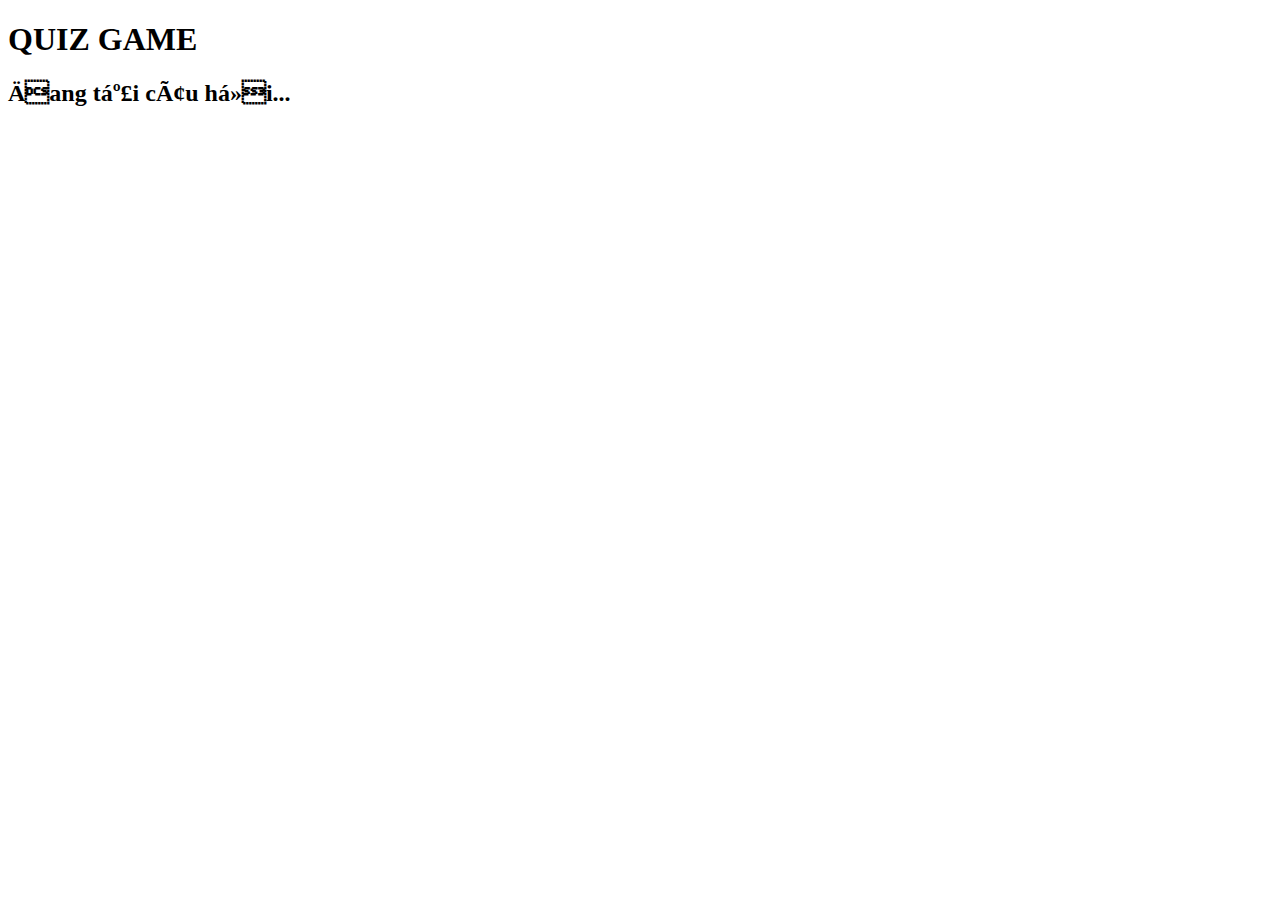
==== wwwroot/game.html @ 775a70b9 "add topic.html and game.html" ====
<!DOCTYPE html>
<html lang="vi">
<head>
    <meta charset="UFT-8">
    <title> Trò chơi trắc nghiệm</title>
    <link rel="stylesheet" href="styles.css">
</head>
<body>
    <h1>QUIZ GAME</h1>
    <div class="container">
        <h2 id="question">Đang tải câu hỏi...</h2>
        <div class="options"></div>
    </div>
</body>
</html>
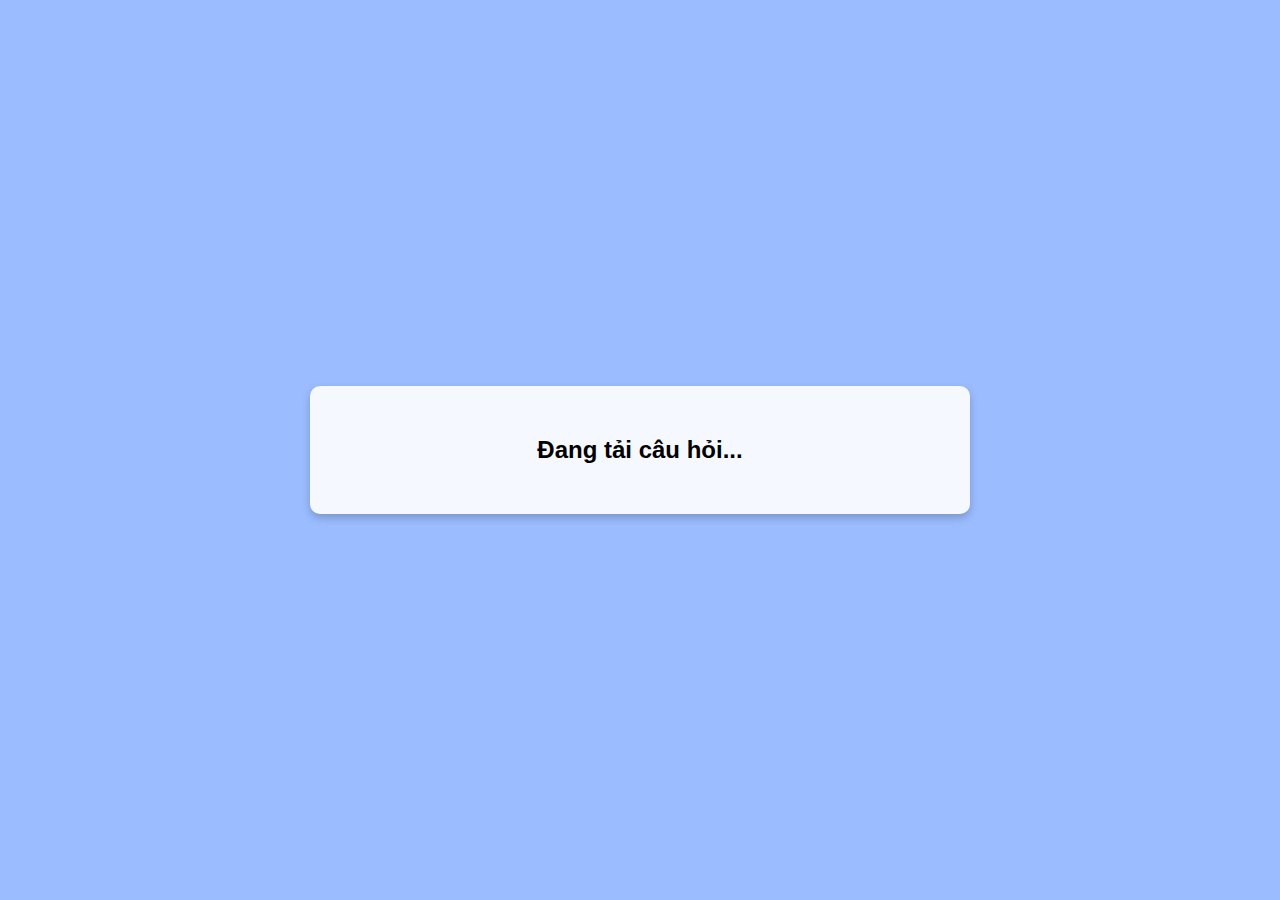
==== commit 12ff8db0: "web server" ====
--- a/wwwroot/game.html
+++ b/wwwroot/game.html
@@ -1,15 +1,16 @@
 <!DOCTYPE html>
-<html lang="vi">
+<html lang="en">
 <head>
-    <meta charset="UFT-8">
-    <title> Trò chơi trắc nghiệm</title>
-    <link rel="stylesheet" href="styles.css">
+    <meta charset="UTF-8">
+    <meta name="viewport" content="width=device-width, initial-scale=1.0">
+    <title> Trò Chơi Trắc Nghiệm</title>
+    <link rel="stylesheet" href="css/main.css">
+    <script defer src="js/index.js"></script>
 </head>
 <body>
-    <h1>QUIZ GAME</h1>
     <div class="container">
         <h2 id="question">Đang tải câu hỏi...</h2>
-        <div class="options"></div>
+        <div id="options"></div>
     </div>
 </body>
 </html>--- a/wwwroot/css/main.css
+++ b/wwwroot/css/main.css
@@ -0,0 +1,85 @@
+body {
+    font-family: Arial, sans-serif;
+    text-align: center;
+    color: rgb(26, 26, 26);
+    background-color: #9bbcff;
+    margin: 0;
+    display: flex;
+    flex-direction: column;
+    align-items: center;
+    justify-content: center;
+    height: 100vh;
+}
+
+h1 {
+    font-size: 32px;
+    margin-bottom: 20px;
+}
+
+.cards {
+    display: flex;
+    gap: 20px;
+    justify-content: center;
+    flex-wrap: wrap;
+}
+
+.card {
+    background: white;
+    color: black;
+    padding: 20px;
+    border-radius: 10px;
+    font-size: 20px;
+    cursor: pointer;
+    transition: 0.3s;
+    width: 200px;
+    text-align: center;
+}
+
+.card:hover {
+    background: #2a2a2a;
+    color: white;
+}
+
+.container {
+    background: rgba(255, 255, 255, 0.9);
+    color: rgb(0, 0, 0);
+    padding: 30px;
+    border-radius: 10px;
+    width: 60%;
+    max-width: 600px;
+    box-shadow: 0 4px 8px rgba(0, 0, 0, 0.2);
+}
+
+#options {
+    display: flex;
+    flex-direction: column;
+    gap: 10px;
+    margin-top: 20px;
+}
+
+button {
+    background: white;
+    border: 2px solid #2b2b2b;
+    padding: 10px;
+    font-size: 18px;
+    border-radius: 5px;
+    cursor: pointer;
+    transition: 0.3s;
+}
+
+button:hover {
+    background: #303030;
+    color: white;
+    box-shadow: 0 4px 8px rgba(0, 0, 0, 0.2);
+}
+
+button:disabled {
+    opacity: 0.6;
+    cursor: not-allowed;
+}
+
+.answer:disabled {
+    cursor: not-allowed;
+    opacity: 1;
+
+}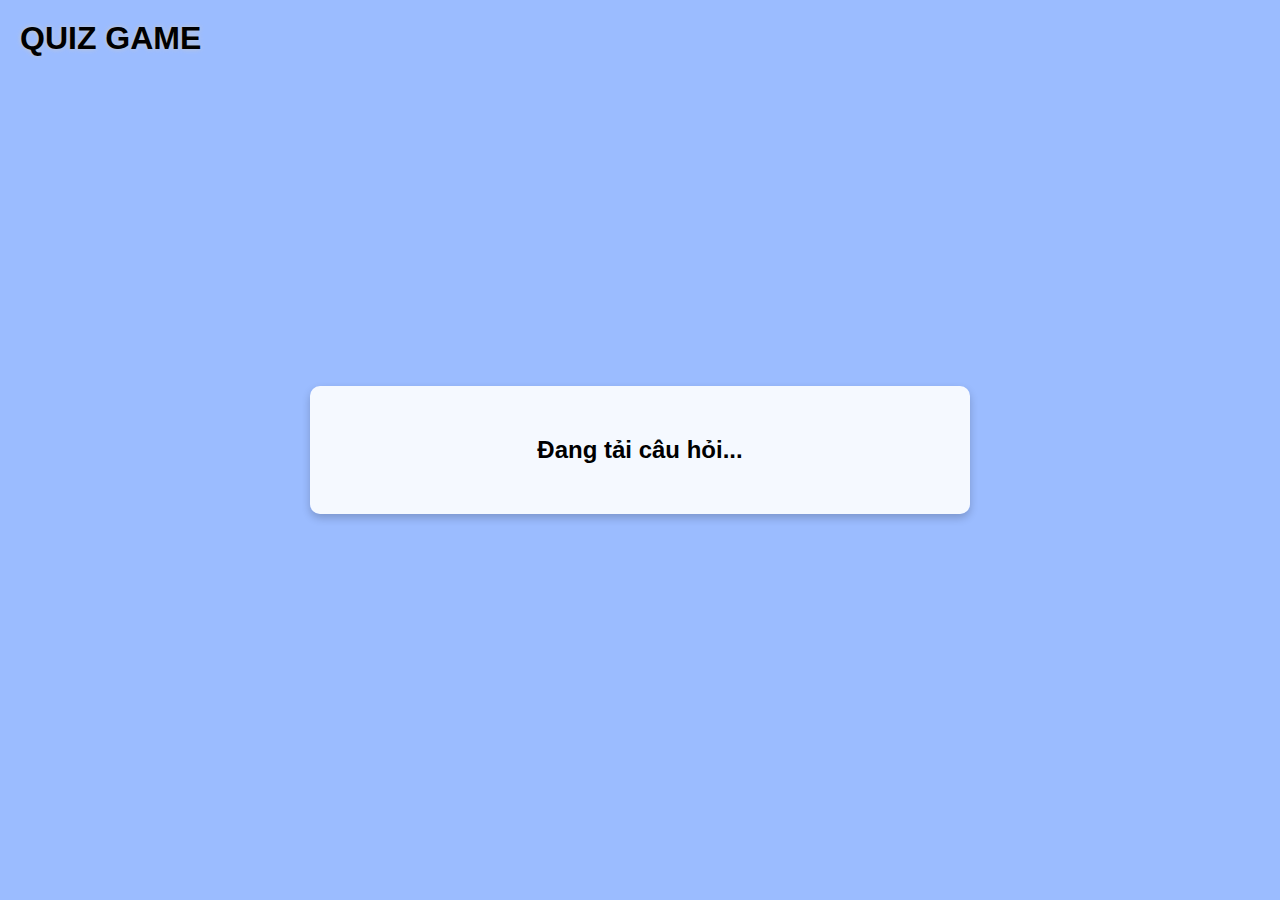
==== commit 35aa9a42: "edit question lists" ====
--- a/wwwroot/game.html
+++ b/wwwroot/game.html
@@ -3,11 +3,12 @@
 <head>
     <meta charset="UTF-8">
     <meta name="viewport" content="width=device-width, initial-scale=1.0">
-    <title> Trò Chơi Trắc Nghiệm</title>
+    <title> QUIZ GAME</title>
     <link rel="stylesheet" href="css/main.css">
     <script defer src="js/index.js"></script>
 </head>
 <body>
+    <h1 class="logo"><a href=" index.html">QUIZ GAME</a></h1>
     <div class="container">
         <h2 id="question">Đang tải câu hỏi...</h2>
         <div id="options"></div>
--- a/wwwroot/css/main.css
+++ b/wwwroot/css/main.css
@@ -11,9 +11,27 @@
     height: 100vh;
 }
 
+.logo {
+    position: absolute;
+    top: 20px;
+    left: 20px;
+    margin: 0;
+}
+
 h1 {
     font-size: 32px;
     margin-bottom: 20px;
+}
+
+a {
+    text-decoration: none;
+    color: rgb(0, 0, 0);   
+    text-shadow: #c9c9c9 0px 0px 5px;
+}
+
+a:hover {
+    color:#ffffff;
+    text-shadow: none;
 }
 
 .cards {
@@ -73,6 +91,17 @@
     box-shadow: 0 4px 8px rgba(0, 0, 0, 0.2);
 }
 
+.correct {
+    background-color: #4caf50 !important;
+    color: white;
+    transition: background-color 0.5s ease;
+}
+.wrong {    
+    background-color: #ff4c4c !important;
+    color: white;
+    transition: background-color 0.5s ease;
+}
+
 button:disabled {
     opacity: 0.6;
     cursor: not-allowed;
